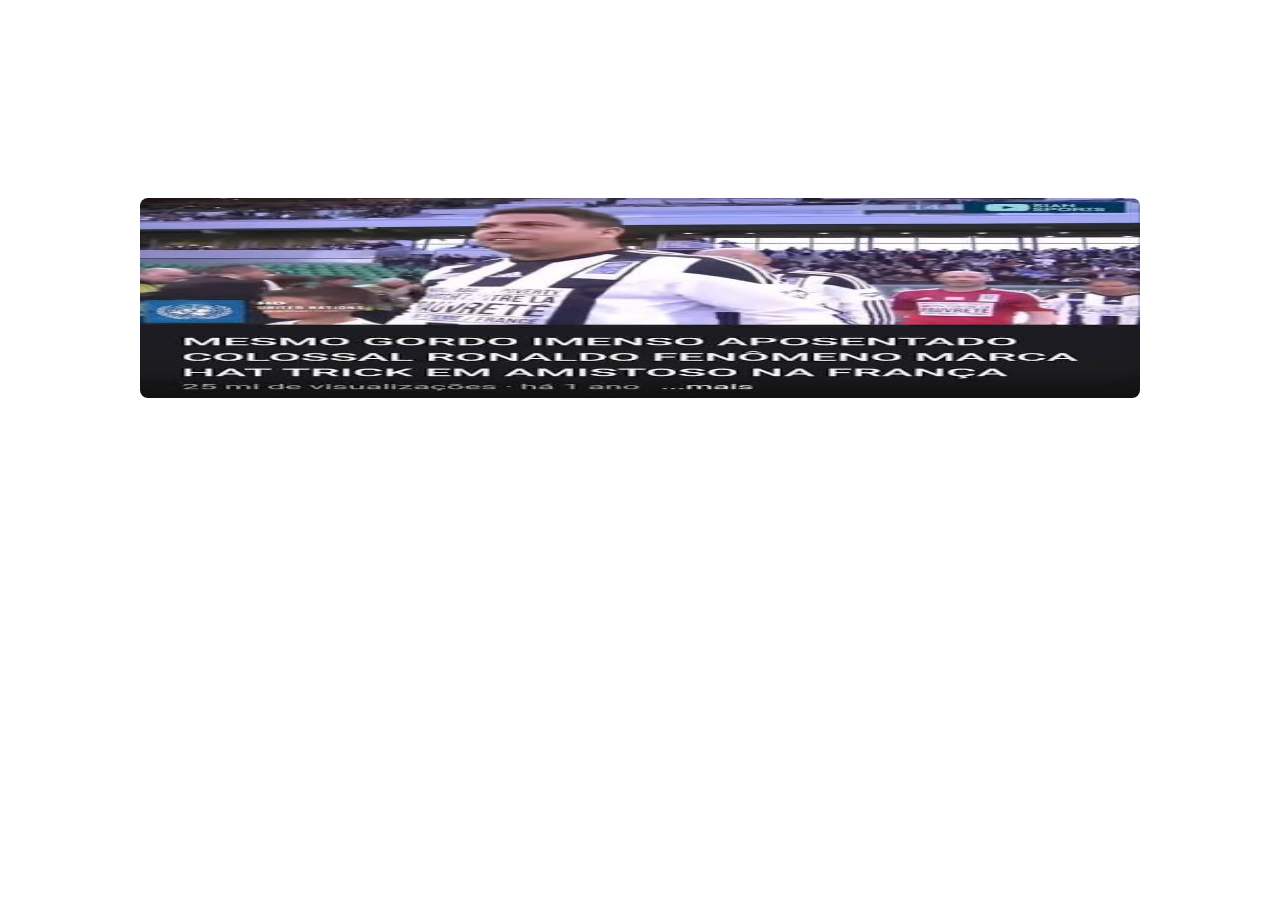
==== path.html @ 2d698e11 "Add files via upload" ====
<!DOCTYPE html>
<html lang="en">
<head>
    <meta charset="UTF-8">
    <meta name="viewport" content="width=device-width, initial-scale=1.0">
    <title>Document</title>
    <link rel="stylesheet" href="style.css">
</head>
<body>
    <main class="princ-fenomeno">
        <img src="./imgs/fenomeno.jpeg" alt="mesmo gordo imenso colossal gigantesco ronaldo fenomeno carregaria a seleção brasileira nas costas nessa copa" class="fenomeno">
    </main>
</body>
</html>
---- style.css ----
.mikael {
    max-width: 200px;
    max-height: 200px;
    border-radius: 8px;
}

.fenomeno {
    width: 1000px;
    max-height: 200px;
    border-radius: 8px;
    margin-top: 15%;
}

main {
    display: flex;
    flex-direction: column;
    align-items: center;
    align-content: center;
    font-family: 'Arial', sans-serif;
    font-weight: bold;
    gap: 3px;
}

.princ-fenomeno {
    display: flex;
    flex-direction: column;
    align-items: center;
    align-content: center;
    height: 100vh;
}

ul {
    display: flex;
    flex-direction: column;
    gap: 3px;
}

.cristian {
    display: flex;
    flex-direction: column;
    padding: 1.2rem;
    border: 3px solid black;
    border-radius: 10px;
}
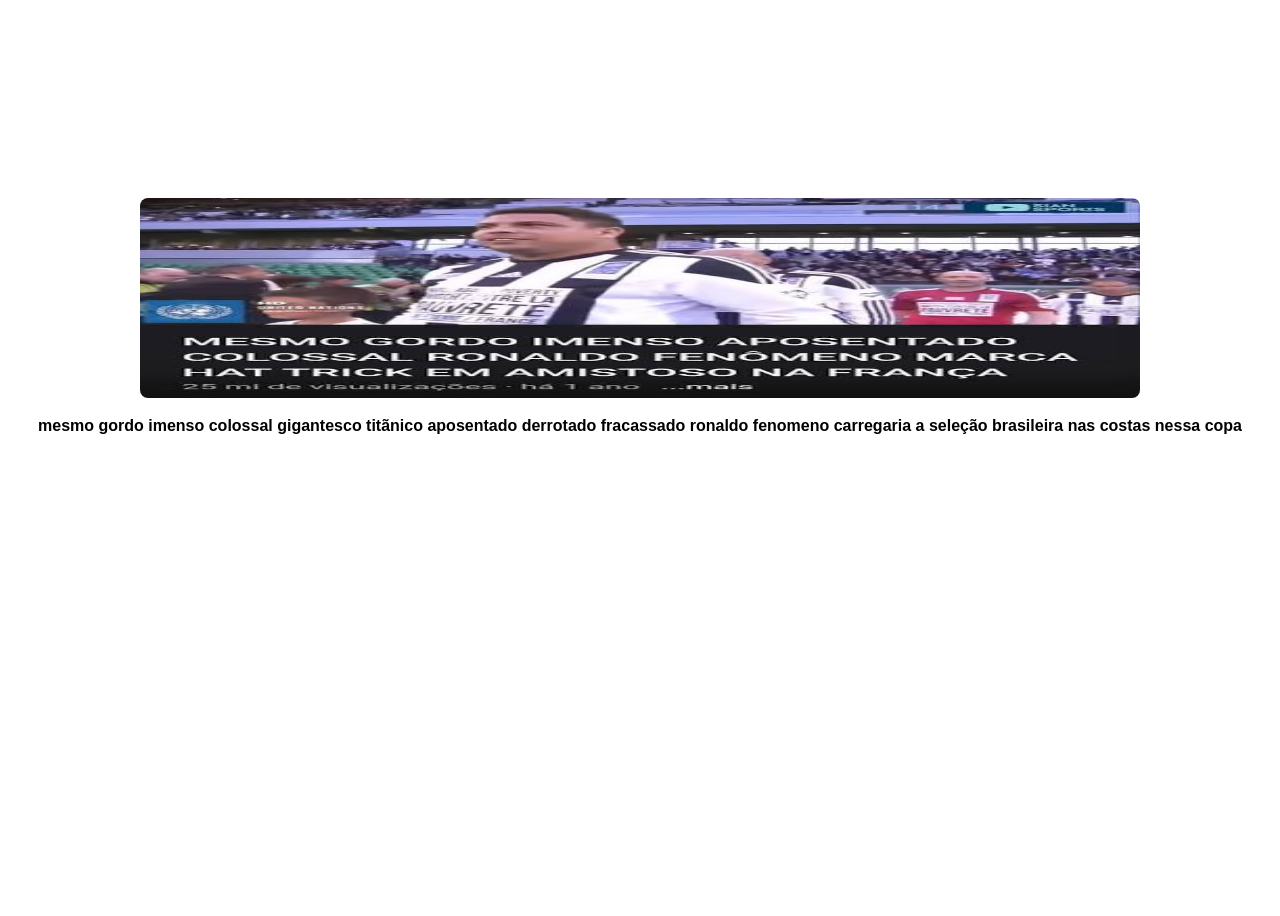
==== commit f59911ea: "Add files via upload" ====
--- a/path.html
+++ b/path.html
@@ -9,6 +9,7 @@
 <body>
     <main class="princ-fenomeno">
         <img src="./imgs/fenomeno.jpeg" alt="mesmo gordo imenso colossal gigantesco ronaldo fenomeno carregaria a seleção brasileira nas costas nessa copa" class="fenomeno">
+        <p>mesmo gordo imenso colossal gigantesco titãnico aposentado derrotado fracassado ronaldo fenomeno carregaria a seleção brasileira nas costas nessa copa</p>
     </main>
 </body>
 </html>
